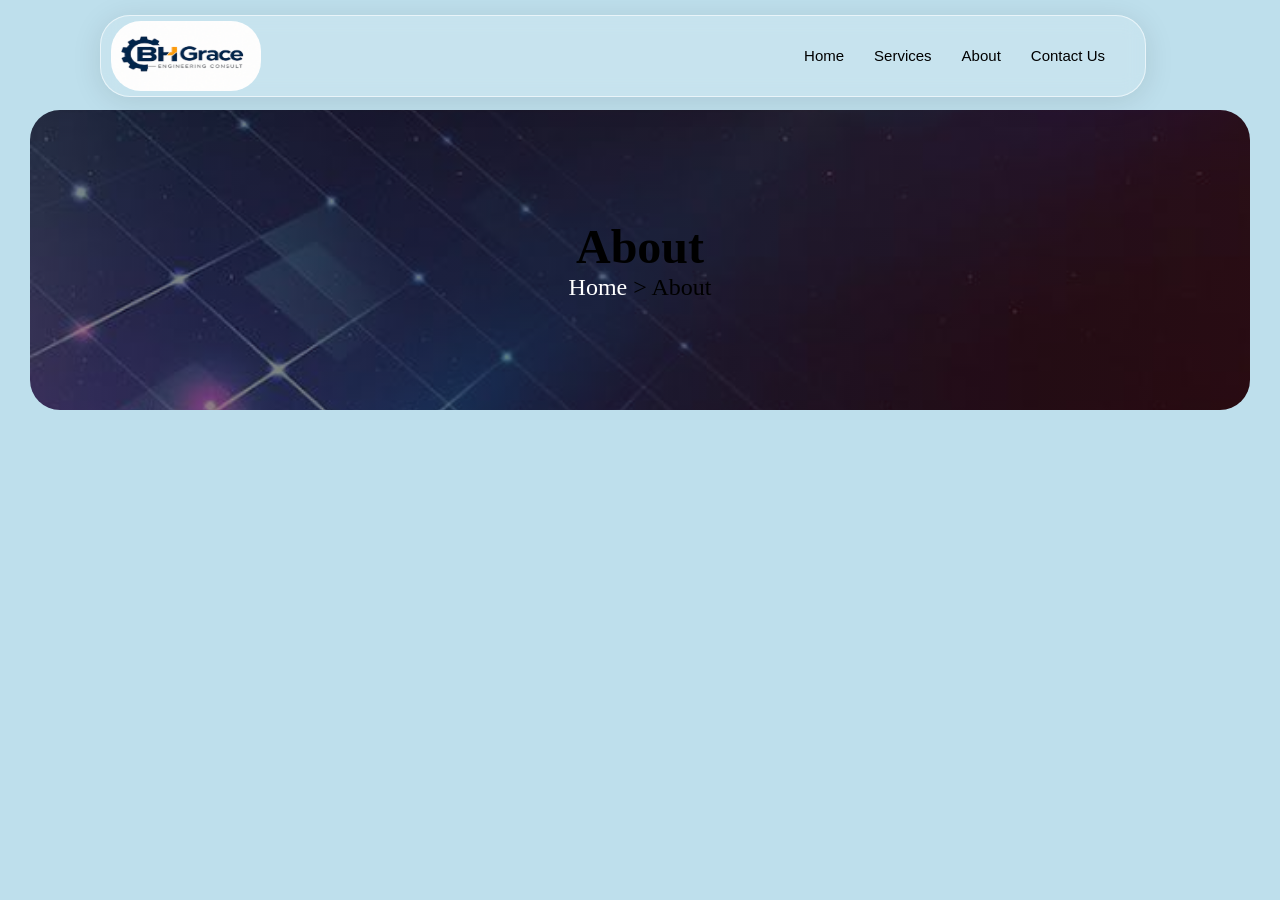
==== about.html @ 218292b1 "changes" ====
<!DOCTYPE html>
<html lang="en">
<head>
    <meta charset="UTF-8">
    <meta name="viewport" content="width=device-width, initial-scale=1.0">
    <title>BHGrace About</title>
    <link rel="stylesheet" href="/hardset/about.css">
</head>
<body>
    <main class="container">
        <div class="navbar">
            <img src="/hardset/images/BHgrace_logo.jpeg"/>
            
            <ul>
                <li><a href="index.html">Home</a></li>
                <li><a href="service.html">Services</a></li>
                <li><a href="about.html">About</a></li>
                <li><a href="contact.html">Contact Us</a></li>
            </ul>
        </div>

        <div class="header">
            <h1>About</h1>
            <p><a href="index.html">Home</a> > About</p>
        </div>
    </main>
</body>
</html>
---- hardset/about.css ----
*{
    margin: 0;
    padding: 0;
    /* border:1px solid black; */
    background-color: rgb(190, 223, 236);

}


:root{
    --primarycolor:  rgb(87, 87, 219);
    --secondarycolor: white;
    --accentcolor:black;
    /* background: aqua; */
    
}

.container{
    display: flex;
    flex-direction: column;
    overflow: hidden;
}

.navbar{
    margin:15px 100px;
    padding: 10px ;
    width:80%;
    height:60px;
    border-radius:30px;
    display: flex;
    justify-content: space-between;
    align-items: center;
    /* to make the navbar look glassy */
    background: rgba(255, 255, 255, 0.15); 
    backdrop-filter: blur(10px);
    border: 1px solid rgba(255, 255, 255, 0.6);
    box-shadow: 0 4px 30px rgba(0, 0, 0, 0.1);
    position: fixed;
    z-index: 1;
}

.navbar img{
    width: 150px;
    height: 70px;
    border-radius: 30px;
    /* border:1px solid black;
    font-size: 40px;
    color: var(--primarycolor); */
}

.navbar ul{
    padding:0px 30px;
    list-style: none;
    display: flex;
    justify-content: center;
    align-items: center;
    gap: 30px;
}

.navbar a{
    text-align: center;
    text-decoration: none;
    font-size: 15px;
    color: var(--accentcolor);
    font-family: Verdana, Geneva, Tahoma, sans-serif;
}

.navbar li, ul{
    background-color: transparent;
}

.navbar a:hover{
    color: var(--secondarycolor);
}

.header{ 
    height: 300px;
    background: linear-gradient(to right, rgba(26, 17, 17, 0.5), rgba(73, 11, 11, 0.541)), url("/hardset/images/solar.jpeg");
    background-size:cover;
    background-position: center;
    display: flex;
    margin: 110px 30px ;
    flex-direction: column;
    justify-content: center;
    align-items: center;
    font-size: 1.5em;
    border-radius: 30px;  
}

.header h1, p, a{
    background: transparent;
}

.header a{
    text-decoration: none;
    color: var(--secondarycolor);
}
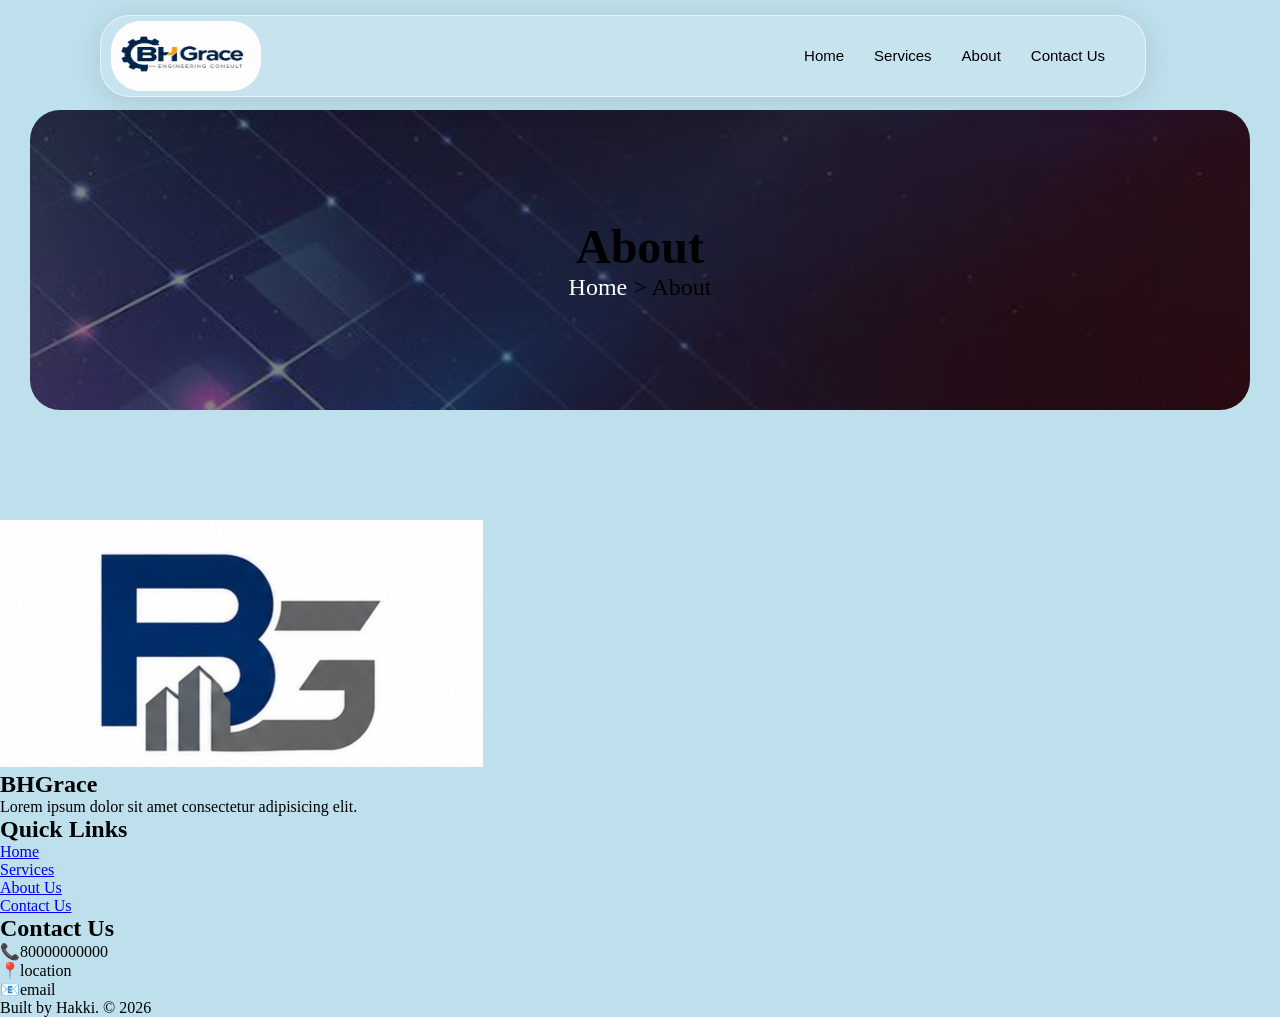
==== commit 6b490425: "updated footer Added footer and contact information sections to the About page." ====
--- a/about.html
+++ b/about.html
@@ -23,6 +23,36 @@
             <h1>About</h1>
             <p><a href="index.html">Home</a> > About</p>
         </div>
+
+        <div class="web-footer">
+                <ul id="bhg_footer">
+                    <div id="jo">
+                        <img src="/hardset/images/logo.jpg" alt="company logo">
+                        <h2>BHGrace</h2>
+                    </div>
+                    <li>
+                        <p>Lorem ipsum dolor sit amet consectetur adipisicing elit.</p>
+                    </li>
+                </ul>
+
+                <ul id="quick_links">
+                    <h2>Quick Links</h2>
+                    <li><a href="index.html">Home</a></li>
+                    <li><a href="service.html">Services</a></li>
+                    <li><a href="about.html">About Us</a></li>
+                    <li><a href="contact.html">Contact Us</a></li>
+                </ul>
+
+                <ul id="contact_us">
+                    <h2>Contact Us</h2>
+                    <li>📞80000000000</li>
+                    <li>📍location</li>
+                    <li>📧email</li>
+                </ul>  
+        </div> 
+        <footer>
+            <p>Built by Hakki. &copy; 2026</p>
+        </footer>  
     </main>
 </body>
-</html>+</html>
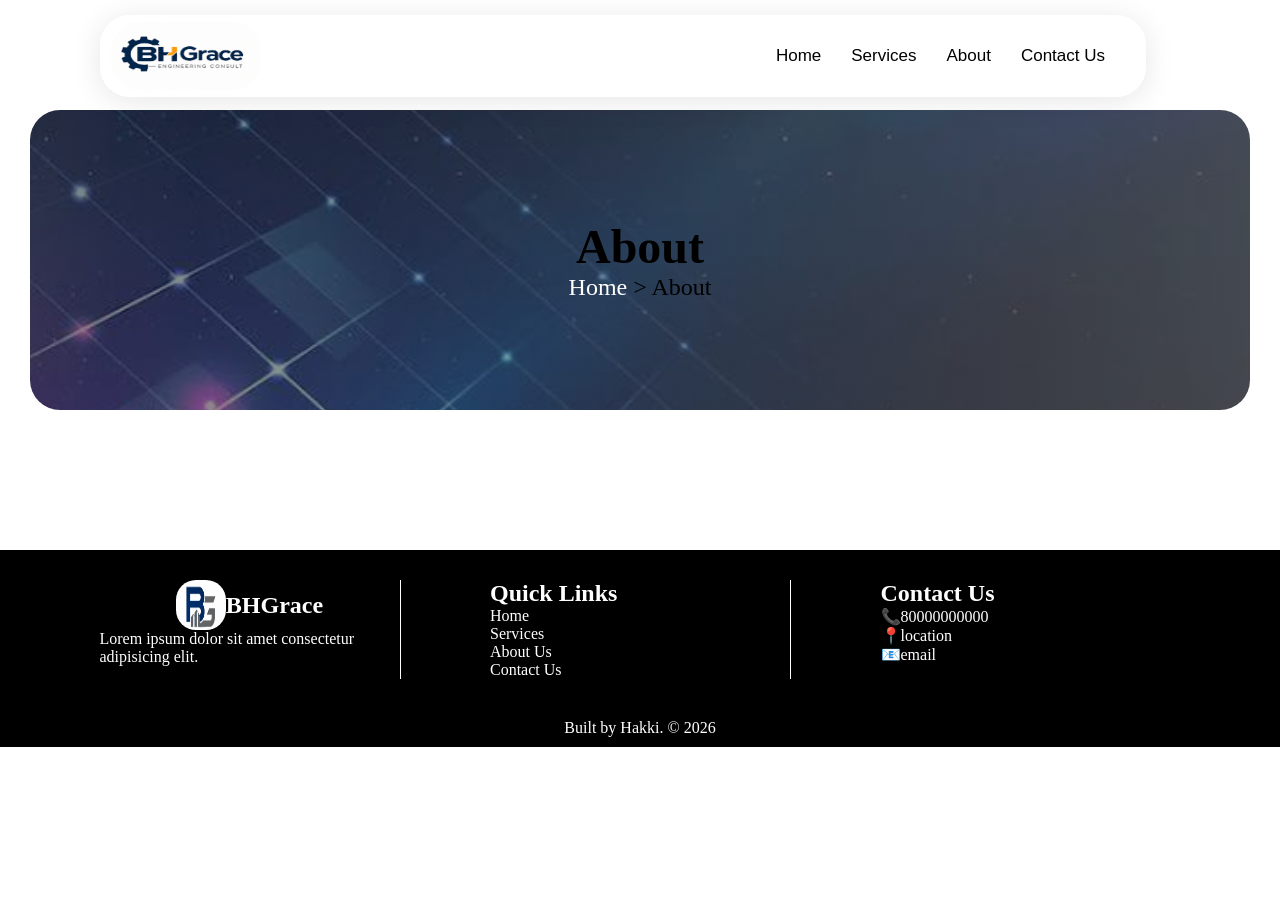
==== commit 0bcafddc: "changes" ====
--- a/about.html
+++ b/about.html
@@ -55,4 +55,4 @@
         </footer>  
     </main>
 </body>
-</html>
+</html>
--- a/hardset/about.css
+++ b/hardset/about.css
@@ -2,7 +2,6 @@
     margin: 0;
     padding: 0;
     /* border:1px solid black; */
-    background-color: rgb(190, 223, 236);
 
 }
 
@@ -60,7 +59,7 @@
 .navbar a{
     text-align: center;
     text-decoration: none;
-    font-size: 15px;
+    font-size: 17px;
     color: var(--accentcolor);
     font-family: Verdana, Geneva, Tahoma, sans-serif;
 }
@@ -70,12 +69,12 @@
 }
 
 .navbar a:hover{
-    color: var(--secondarycolor);
+    color: var(--primarycolor);
 }
 
 .header{ 
     height: 300px;
-    background: linear-gradient(to right, rgba(26, 17, 17, 0.5), rgba(73, 11, 11, 0.541)), url("/hardset/images/solar.jpeg");
+    background: linear-gradient(to right, rgba(26, 17, 17, 0.5), rgba(124, 121, 121, 0.541)), url("/hardset/images/solar.jpeg");
     background-size:cover;
     background-position: center;
     display: flex;
@@ -85,6 +84,9 @@
     align-items: center;
     font-size: 1.5em;
     border-radius: 30px;  
+    animation-name: fade-in ;
+    animation-duration: 3s;
+    animation-timing-function: ease-in;
 }
 
 .header h1, p, a{
@@ -94,4 +96,58 @@
 .header a{
     text-decoration: none;
     color: var(--secondarycolor);
-}+}
+
+@keyframes fade-in{
+    from{opacity: 0;}
+    to{opacity: 1;}
+}
+
+
+.web-footer{
+    /* border: 3px var(--primarycolor) solid; */
+    /* border-radius: 30px; */
+    margin-top: 30px;
+    padding: 30px;
+    background-color: var(--accentcolor);
+    display: flex;
+    justify-content: space-evenly;  
+    gap: 20px;
+    color : var(--secondarycolor);
+    
+}
+
+.web-footer ul,a{
+    list-style: none;
+    text-decoration: none;
+    width: 300px;
+    color: white;
+}
+
+#jo{ 
+    display: flex;
+    justify-content: center;
+    align-items: center;
+}
+
+.web-footer img{
+    width: 50px;
+    height: 50px;
+    border-radius: 20px;
+}
+
+#bhg_footer{
+    border-right: 1px solid white;
+}
+
+#quick_links{
+     border-right: 1px solid white;
+}
+
+footer{
+    padding: 10px 0px;
+    background-color: var(--accentcolor);    
+    color: var(--secondarycolor);
+    text-align: center;
+}
+
